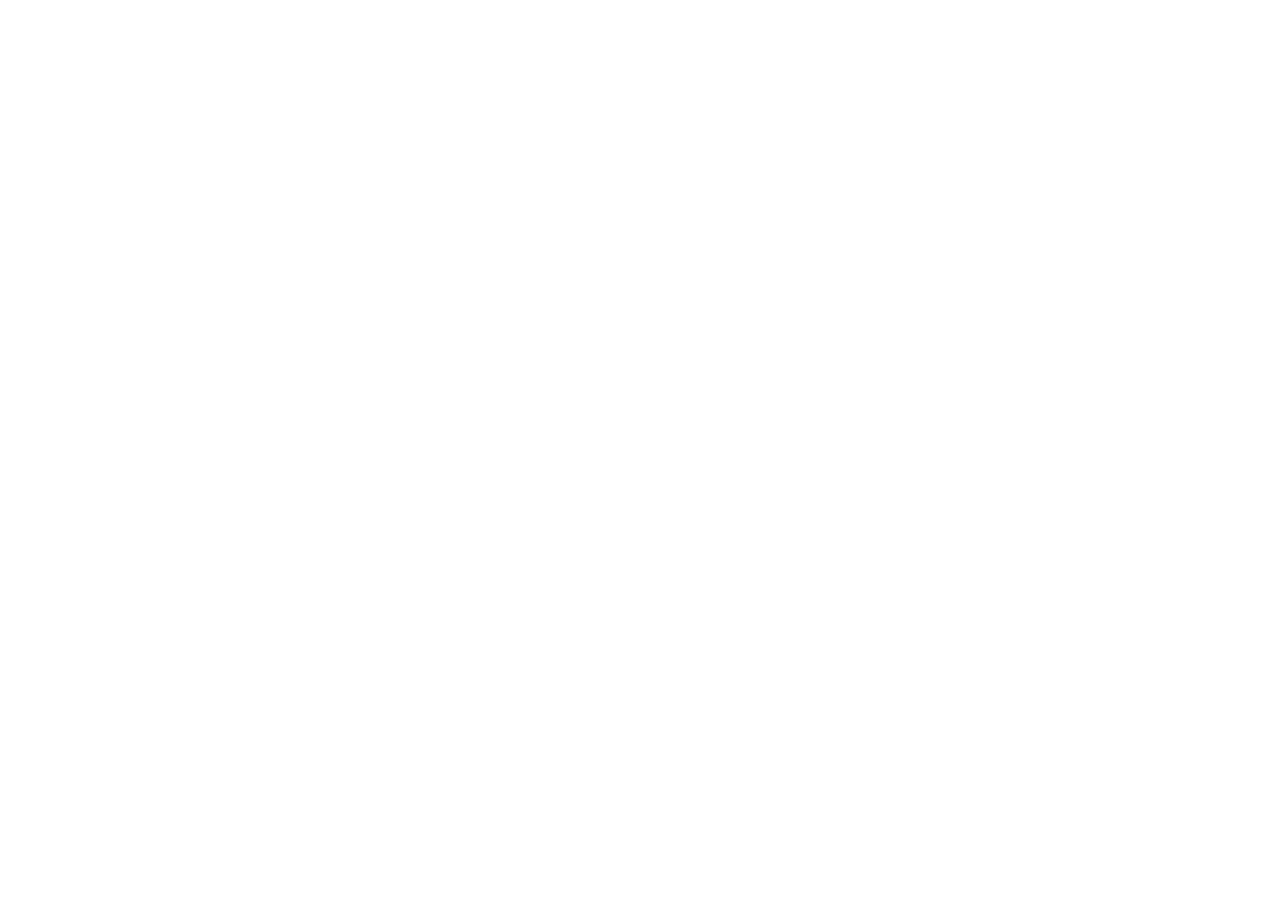
==== index.html @ a6a21b09 "Agregue html al archivo" ====
<!DOCTYPE html>
<html lang="en">
<head>
    <meta charset="UTF-8">
    <meta http-equiv="X-UA-Compatible" content="IE=edge">
    <meta name="viewport" content="width=device-width, initial-scale=1.0">
    <title>Document</title>
</head>
<body>
    
</body>
</html>
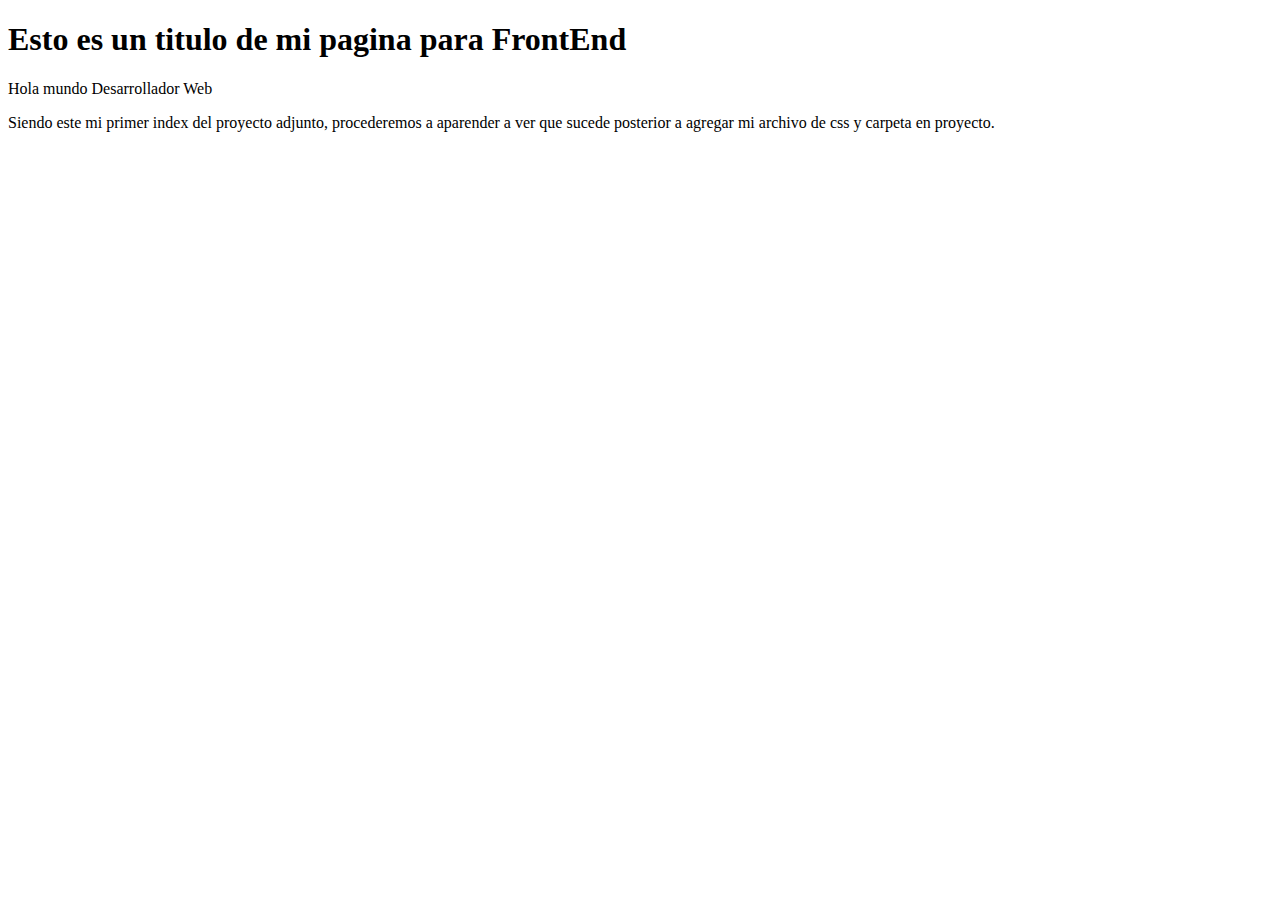
==== commit e62c03e5: "Cambio de titulo a desarrolladores web" ====
--- a/index.html
+++ b/index.html
@@ -4,9 +4,11 @@
     <meta charset="UTF-8">
     <meta http-equiv="X-UA-Compatible" content="IE=edge">
     <meta name="viewport" content="width=device-width, initial-scale=1.0">
-    <title>Document</title>
+    <title>index</title>
 </head>
 <body>
-    
+    <h1>Esto es un titulo de mi pagina para FrontEnd</h1>
+    <p>Hola mundo Desarrollador Web</p>
+    <p>Siendo este mi primer index del proyecto adjunto, procederemos a aparender a ver que sucede posterior a agregar mi archivo de css y carpeta en proyecto.</p>
 </body>
 </html>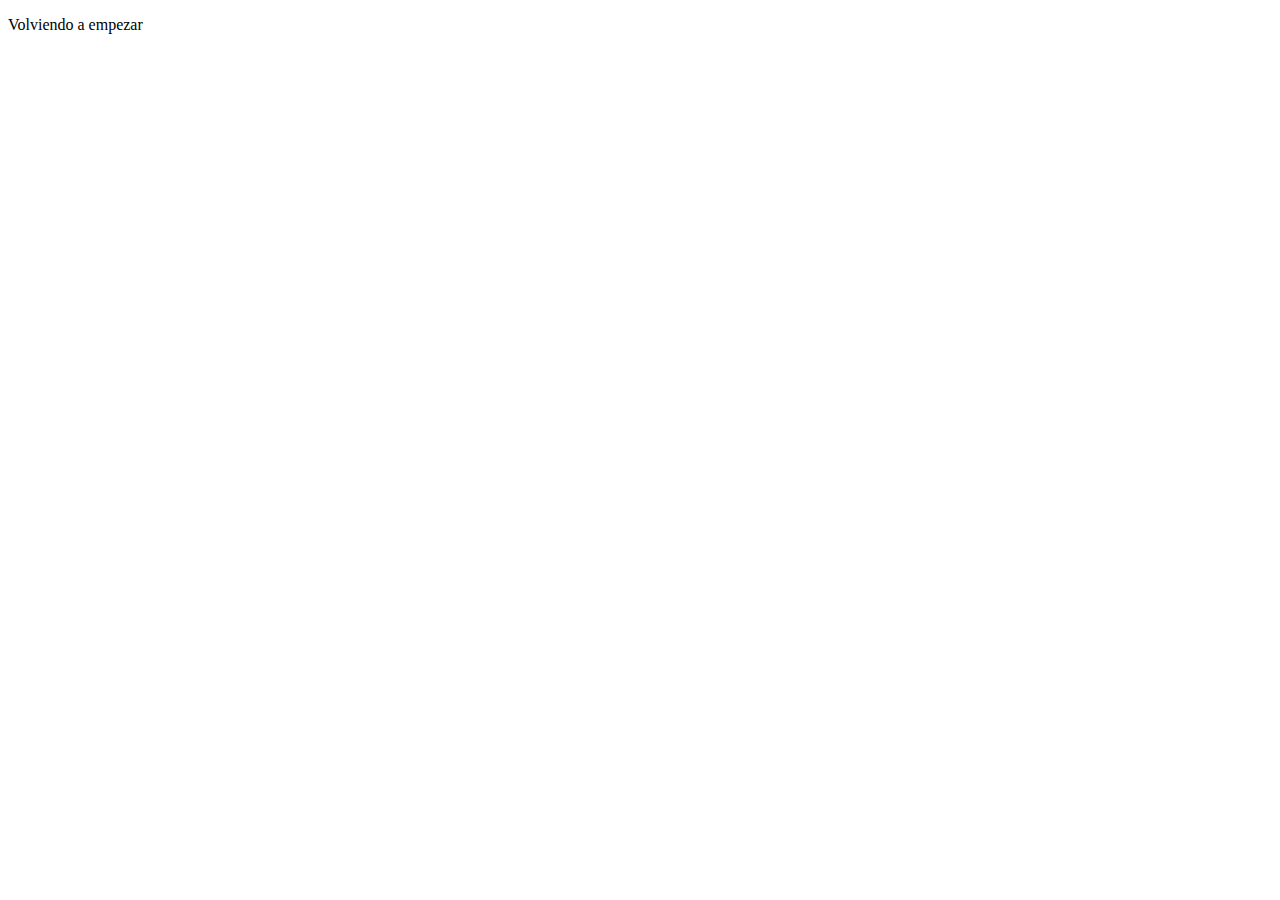
==== commit c933f316: "Reemplazo de una version por otra de la historia" ====
--- a/index.html
+++ b/index.html
@@ -4,11 +4,9 @@
     <meta charset="UTF-8">
     <meta http-equiv="X-UA-Compatible" content="IE=edge">
     <meta name="viewport" content="width=device-width, initial-scale=1.0">
-    <title>index</title>
+    <title>Desarrollo Web</title>
 </head>
 <body>
-    <h1>Esto es un titulo de mi pagina para FrontEnd</h1>
-    <p>Hola mundo Desarrollador Web</p>
-    <p>Siendo este mi primer index del proyecto adjunto, procederemos a aparender a ver que sucede posterior a agregar mi archivo de css y carpeta en proyecto.</p>
+    <p>Volviendo a empezar</p>
 </body>
 </html>